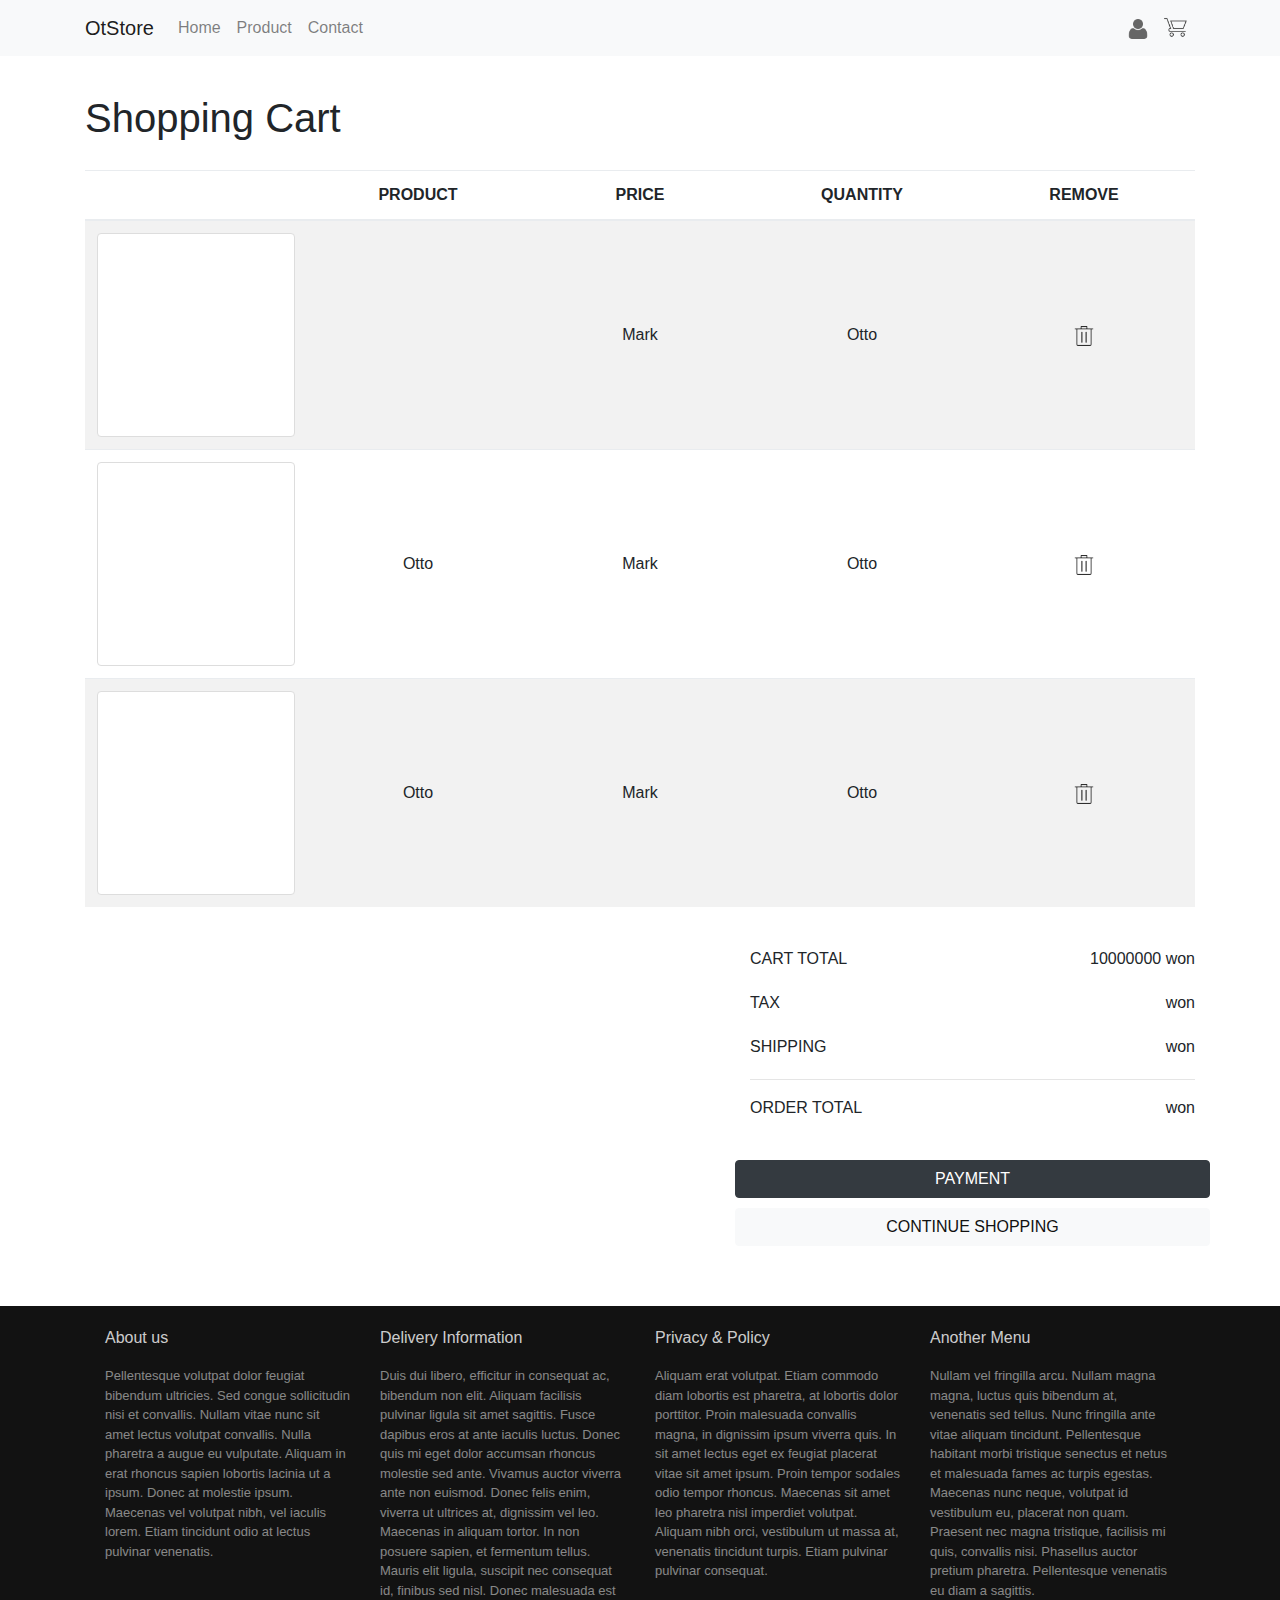
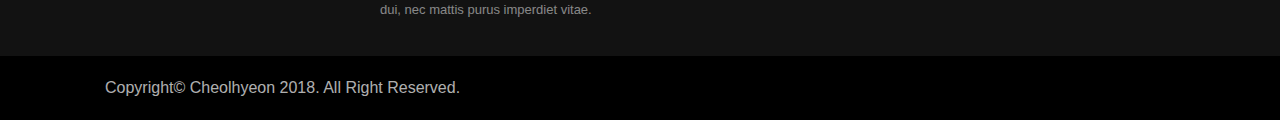
==== src/main/webapp/cart.html @ 71e8999f "create contact.html and cart.html" ====
<!DOCTYPE html>
<html lang="ko">

<head>
    <meta charset="UTF-8">
    <meta name="viewport" content="width=device-width, initial-scale=1.0">
    <meta http-equiv="X-UA-Compatible" content="ie=edge">
    <title>::: OtStore :::</title>
    <link href="./css/bootstrap.min.css" rel="stylesheet">
    <style>
            .samesize {
                width: 100%;
                padding-bottom: 100%;
                background-repeat: no-repeat;
                background-size: cover;
                background-position: center;
            }
        </style>
</head>

<body>

    <nav class="navbar navbar-expand-lg navbar-light bg-light">
        <div class="container">
            <a class="navbar-brand" href="#">OtStore</a>
            <button class="navbar-toggler" type="button" data-toggle="collapse" data-target="#navbarTogglerDemo02" aria-controls="navbarTogglerDemo02"
                aria-expanded="false" aria-label="Toggle navigation">
                <span class="navbar-toggler-icon"></span>
            </button>

            <div class="collapse navbar-collapse" id="navbarTogglerDemo02">
                <ul class="navbar-nav mr-auto mt-2 mt-lg-0">
                    <li class="nav-item">
                        <a class="nav-link" href="#">Home
                        </a>
                    </li>
                    <li class="nav-item">
                        <a class="nav-link" href="#">Product</a>
                    </li>
                    <li class="nav-item">
                        <a class="nav-link" href="#">Contact</a>
                    </li>
                </ul>
                <form class="form-inline my-2 my-lg-0">
                    <ul class="navbar-nav mr-auto mt-2 mt-lg-0">
                        <li class="nav-item">
                            <a class="nav-link" href="#">
                                <img src="./images/login.png" width="20px" height="20px" style="margin-left: 2px;">
                            </a>
                        </li>
                        <li class="nav-item">
                            <a class="nav-link" href="#">
                                <img src="./images/shoppingcart.png" width="23px" height="23px" style="margin-top: -2px;">
                            </a>
                        </li>
                    </ul>
                </form>
            </div>
        </div>
    </nav>

    <div class="container" style="margin-top: 40px;">
        <p>
            <h1 style="margin-bottom: 30px;">Shopping Cart</h1>
        </p>
        <table class="table table-striped text-center">
            <col width="20%">
            <col width="20%">
            <col width="20%">
            <col width="20%">
            <col width="20%">
            <thead>
                <tr>
                    <th scope="col" class="text-center"></th>
                    <th scope="col" class="text-center">PRODUCT</th>
                    <th scope="col" class="text-center">PRICE</th>
                    <th scope="col" class="text-center">QUANTITY</th>
                    <th scope="col" class="text-center">REMOVE</th>
                </tr>
            </thead>
            <tbody>
                <tr>
                    <td><div class="img-thumbnail samesize" style="background-image: url('http://image.musinsa.com/images/goods_img/20160314/319176/319176_1_500.jpg')"></div></td>
                    <td class="align-middle"></td>
                    <td class="align-middle">Mark</td>
                    <td class="align-middle">Otto</td>
                    <td class="align-middle"><img src="./images/trash.png" width="20px" height="20px"></td>
                </tr>
                <tr>
                    <td><div class="img-thumbnail samesize" style="background-image: url('http://skinnovation-if.com/wp-content/uploads/2015/12/%EC%9D%B4%EB%AF%B8%EC%A7%804.jpg')"></div></td>
                    <td class="align-middle">Otto</td>
                    <td class="align-middle">Mark</td>
                    <td class="align-middle">Otto</td>
                    <td class="align-middle"><img src="./images/trash.png" width="20px" height="20px"></td>
                </tr>
                <tr>
                    <td><div class="img-thumbnail samesize" style="background-image: url('http://img.ezmember.co.kr/cache/board/2015/09/08/c89670de82a708bd7f0507f3e184f768.jpg')"></div></td>
                    <td class="align-middle">Otto</td>
                    <td class="align-middle">Mark</td>
                    <td class="align-middle">Otto</td>
                    <td class="align-middle"><img src="./images/trash.png" width="20px" height="20px"></td>
                </tr>
            </tbody>
        </table>
    </div>

    <div class="container" style="margin-top: 40px;">
        <div class="row">
            <div class="col-lg-7"></div>
            <div class="col-lg-5">
                <div class="row" style="margin-bottom: 20px;">
                    <div class="col-8">CART TOTAL</div>
                    <div class="col-4 text-right">10000000 won</div>
                </div>
                <div class="row" style="margin-bottom: 20px;">
                    <div class="col-8">TAX</div>
                    <div class="col-4 text-right">won</div>
                </div>
                <div class="row" style="margin-bottom: 20px;">
                    <div class="col-8">SHIPPING</div>
                    <div class="col-4 text-right">won</div>
                </div>
                <hr>
                <div class="row" style="margin-bottom: 40px;">
                    <div class="col-8">ORDER TOTAL</div>
                    <div class="col-4 text-right">won</div>
                </div>
                <div class="row" style="margin-bottom: 10px">
                    <button type="button" class="btn btn-dark col-12">PAYMENT</button>
                </div>
                <div class="row">
                    <button type="button" class="btn btn-light col-12">CONTINUE SHOPPING</button>
                </div>
            </div>
        </div>
    </div>

    <div style="margin-top: 60px; background-color: rgba(0, 0, 0, 0.93); color: rgba(255, 255, 255, 0.8);">
        <div class="container">
            <div class="row" style="padding: 20px;">
                <div class="col-lg">
                    <p>About us</p>
                    <p style="font-size: 13px; color: rgba(255, 255, 255, 0.5);">Pellentesque volutpat dolor feugiat bibendum ultricies. Sed congue sollicitudin nisi et convallis. Nullam
                        vitae nunc sit amet lectus volutpat convallis. Nulla pharetra a augue eu vulputate. Aliquam in erat
                        rhoncus sapien lobortis lacinia ut a ipsum. Donec at molestie ipsum. Maecenas vel volutpat nibh,
                        vel iaculis lorem. Etiam tincidunt odio at lectus pulvinar venenatis.</p>
                </div>
                <div class="col-lg">
                    <p>Delivery Information</p>
                    <p style="font-size: 13px; color: rgba(255, 255, 255, 0.5);">Duis dui libero, efficitur in consequat ac, bibendum non elit. Aliquam facilisis pulvinar ligula sit
                        amet sagittis. Fusce dapibus eros at ante iaculis luctus. Donec quis mi eget dolor accumsan rhoncus
                        molestie sed ante. Vivamus auctor viverra ante non euismod. Donec felis enim, viverra ut ultrices
                        at, dignissim vel leo. Maecenas in aliquam tortor. In non posuere sapien, et fermentum tellus. Mauris
                        elit ligula, suscipit nec consequat id, finibus sed nisl. Donec malesuada est dui, nec mattis purus
                        imperdiet vitae.</p>
                </div>
                <div class="col-lg">
                    <p>Privacy & Policy</p>
                    <p style="font-size: 13px; color: rgba(255, 255, 255, 0.5);">Aliquam erat volutpat. Etiam commodo diam lobortis est pharetra, at lobortis dolor porttitor. Proin malesuada
                        convallis magna, in dignissim ipsum viverra quis. In sit amet lectus eget ex feugiat placerat vitae
                        sit amet ipsum. Proin tempor sodales odio tempor rhoncus. Maecenas sit amet leo pharetra nisl imperdiet
                        volutpat. Aliquam nibh orci, vestibulum ut massa at, venenatis tincidunt turpis. Etiam pulvinar pulvinar
                        consequat.
                    </p>
                </div>
                <div class="col-lg">
                    <p>Another Menu</p>
                    <p style="font-size: 13px; color: rgba(255, 255, 255, 0.5);">Nullam vel fringilla arcu. Nullam magna magna, luctus quis bibendum at, venenatis sed tellus. Nunc fringilla
                        ante vitae aliquam tincidunt. Pellentesque habitant morbi tristique senectus et netus et malesuada
                        fames ac turpis egestas. Maecenas nunc neque, volutpat id vestibulum eu, placerat non quam. Praesent
                        nec magna tristique, facilisis mi quis, convallis nisi. Phasellus auctor pretium pharetra. Pellentesque
                        venenatis eu diam a sagittis.</p>
                </div>
            </div>
        </div>
    </div>
    <div style="background-color: rgb(0, 0, 0)">
        <div class="container">
            <p style="padding: 20px; color: rgba(255,255,255,0.7)">
                Copyright© Cheolhyeon 2018. All Right Reserved.
            </p>
        </div>
    </div>

    <script src="./js/jquery-3.3.1.min.js"></script>
    <script src="./js/popper.min.js"></script>
    <script src="./js/bootstrap.min.js"></script>
</body>

</html>
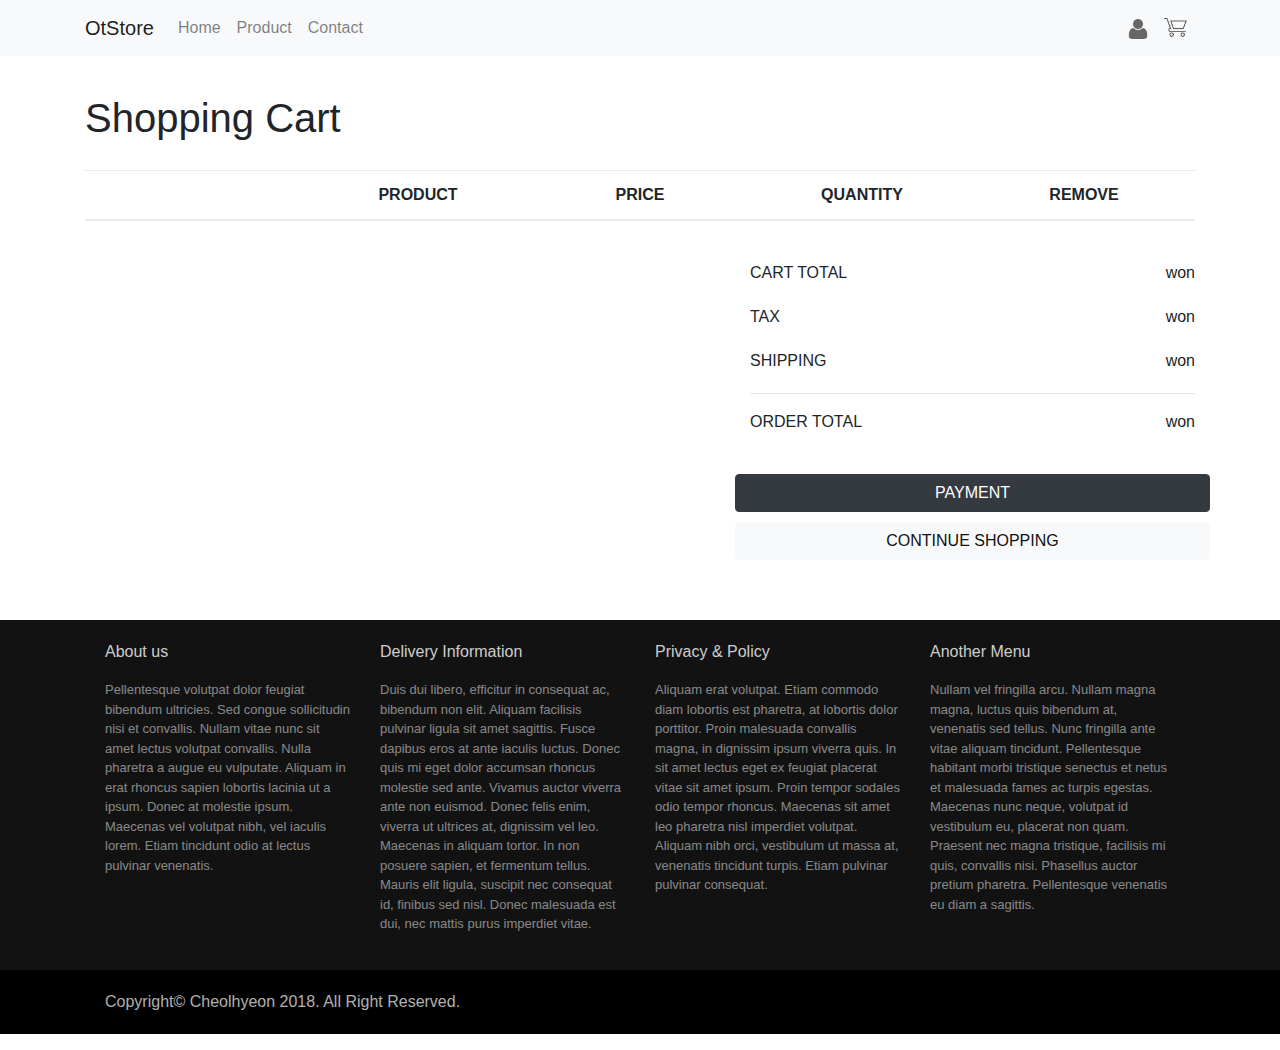
==== commit 9e6e8b05: "make cart server part and complet this project" ====
--- a/src/main/webapp/cart.html
+++ b/src/main/webapp/cart.html
@@ -8,21 +8,21 @@
     <title>::: OtStore :::</title>
     <link href="./css/bootstrap.min.css" rel="stylesheet">
     <style>
-            .samesize {
-                width: 100%;
-                padding-bottom: 100%;
-                background-repeat: no-repeat;
-                background-size: cover;
-                background-position: center;
-            }
-        </style>
+        .samesize {
+            width: 100%;
+            padding-bottom: 100%;
+            background-repeat: no-repeat;
+            background-size: cover;
+            background-position: center;
+        }
+    </style>
 </head>
 
 <body>
 
     <nav class="navbar navbar-expand-lg navbar-light bg-light">
         <div class="container">
-            <a class="navbar-brand" href="#">OtStore</a>
+            <a class="navbar-brand" href="index.html">OtStore</a>
             <button class="navbar-toggler" type="button" data-toggle="collapse" data-target="#navbarTogglerDemo02" aria-controls="navbarTogglerDemo02"
                 aria-expanded="false" aria-label="Toggle navigation">
                 <span class="navbar-toggler-icon"></span>
@@ -31,25 +31,25 @@
             <div class="collapse navbar-collapse" id="navbarTogglerDemo02">
                 <ul class="navbar-nav mr-auto mt-2 mt-lg-0">
                     <li class="nav-item">
-                        <a class="nav-link" href="#">Home
+                        <a class="nav-link" href="index.html">Home
                         </a>
                     </li>
                     <li class="nav-item">
-                        <a class="nav-link" href="#">Product</a>
+                        <a class="nav-link" href="product.html">Product</a>
                     </li>
                     <li class="nav-item">
-                        <a class="nav-link" href="#">Contact</a>
+                        <a class="nav-link" href="contact.html">Contact</a>
                     </li>
                 </ul>
                 <form class="form-inline my-2 my-lg-0">
                     <ul class="navbar-nav mr-auto mt-2 mt-lg-0">
                         <li class="nav-item">
-                            <a class="nav-link" href="#">
+                            <a class="nav-link" href="login.html">
                                 <img src="./images/login.png" width="20px" height="20px" style="margin-left: 2px;">
                             </a>
                         </li>
                         <li class="nav-item">
-                            <a class="nav-link" href="#">
+                            <a class="nav-link" href="cart.html">
                                 <img src="./images/shoppingcart.png" width="23px" height="23px" style="margin-top: -2px;">
                             </a>
                         </li>
@@ -78,29 +78,7 @@
                     <th scope="col" class="text-center">REMOVE</th>
                 </tr>
             </thead>
-            <tbody>
-                <tr>
-                    <td><div class="img-thumbnail samesize" style="background-image: url('http://image.musinsa.com/images/goods_img/20160314/319176/319176_1_500.jpg')"></div></td>
-                    <td class="align-middle"></td>
-                    <td class="align-middle">Mark</td>
-                    <td class="align-middle">Otto</td>
-                    <td class="align-middle"><img src="./images/trash.png" width="20px" height="20px"></td>
-                </tr>
-                <tr>
-                    <td><div class="img-thumbnail samesize" style="background-image: url('http://skinnovation-if.com/wp-content/uploads/2015/12/%EC%9D%B4%EB%AF%B8%EC%A7%804.jpg')"></div></td>
-                    <td class="align-middle">Otto</td>
-                    <td class="align-middle">Mark</td>
-                    <td class="align-middle">Otto</td>
-                    <td class="align-middle"><img src="./images/trash.png" width="20px" height="20px"></td>
-                </tr>
-                <tr>
-                    <td><div class="img-thumbnail samesize" style="background-image: url('http://img.ezmember.co.kr/cache/board/2015/09/08/c89670de82a708bd7f0507f3e184f768.jpg')"></div></td>
-                    <td class="align-middle">Otto</td>
-                    <td class="align-middle">Mark</td>
-                    <td class="align-middle">Otto</td>
-                    <td class="align-middle"><img src="./images/trash.png" width="20px" height="20px"></td>
-                </tr>
-            </tbody>
+            <tbody id="content"></tbody>
         </table>
     </div>
 
@@ -109,27 +87,27 @@
             <div class="col-lg-7"></div>
             <div class="col-lg-5">
                 <div class="row" style="margin-bottom: 20px;">
-                    <div class="col-8">CART TOTAL</div>
-                    <div class="col-4 text-right">10000000 won</div>
+                    <div class="col-6">CART TOTAL</div>
+                    <div class="col-6 text-right"><span id="carttotal"></span> won</div>
                 </div>
                 <div class="row" style="margin-bottom: 20px;">
-                    <div class="col-8">TAX</div>
-                    <div class="col-4 text-right">won</div>
+                    <div class="col-6">TAX</div>
+                    <div class="col-6 text-right"><span id="tax"></span> won</div>
                 </div>
                 <div class="row" style="margin-bottom: 20px;">
-                    <div class="col-8">SHIPPING</div>
-                    <div class="col-4 text-right">won</div>
+                    <div class="col-6">SHIPPING</div>
+                    <div class="col-6 text-right"><span id="shipping"></span> won</div>
                 </div>
                 <hr>
                 <div class="row" style="margin-bottom: 40px;">
-                    <div class="col-8">ORDER TOTAL</div>
-                    <div class="col-4 text-right">won</div>
+                    <div class="col-6">ORDER TOTAL</div>
+                    <div class="col-6 text-right"><span id="ordertotal"></span> won</div>
                 </div>
                 <div class="row" style="margin-bottom: 10px">
                     <button type="button" class="btn btn-dark col-12">PAYMENT</button>
                 </div>
                 <div class="row">
-                    <button type="button" class="btn btn-light col-12">CONTINUE SHOPPING</button>
+                    <button type="button" class="btn btn-light col-12" onclick="location.href='product.html'">CONTINUE SHOPPING</button>
                 </div>
             </div>
         </div>
@@ -185,6 +163,47 @@
     <script src="./js/jquery-3.3.1.min.js"></script>
     <script src="./js/popper.min.js"></script>
     <script src="./js/bootstrap.min.js"></script>
+    <script src="js/common.js"></script>
+    <script>
+        $.getJSON(commonURL+'/json/check', function (result) {
+            if (result == 0) {
+                location.href = 'login.html';
+            }
+            var userNumber = result;
+
+            $.getJSON(commonURL+'/json/cartList?userNumber='+userNumber, function (data) {
+                var htmlTag = ``;
+                var sum = 0;
+                for (i = 0; i < data.length; i++) {
+                    htmlTag += `<tr>
+                                    <td>
+                                        <div class="img-thumbnail samesize" style="background-image: url('${data[i].file}'"></div>
+                                    </td>
+                                    <td class="align-middle">${data[i].title}</td>
+                                    <td class="align-middle">${data[i].price}</td>
+                                    <td class="align-middle">${data[i].quantity}</td>
+                                    <td class="align-middle">
+                                        <a class="remove" href="#" value="${data[i].cartNo}"><img src="./images/trash.png" width="20px" height="20px"></a>
+                                    </td>
+                                </tr>`
+                    sum += data[i].price * data[i].quantity;
+                }
+                $("#content").append($(htmlTag));
+                $("#carttotal").append(sum);
+                $("#tax").append(sum*0.05);
+                var ship = sum >= 50000 ? 0 : 2500;
+                $("#shipping").append(ship);
+                $("#ordertotal").append(sum+sum*0.05+ship);
+
+                $(".remove").click(function() {
+                    var cartNo = $(this).attr('value');
+                    $.getJSON(commonURL+'/json/removeCart?cartNo='+cartNo, function (result) {
+                        location.reload();
+                    });
+                });
+            });
+        });
+    </script>
 </body>
 
 </html>